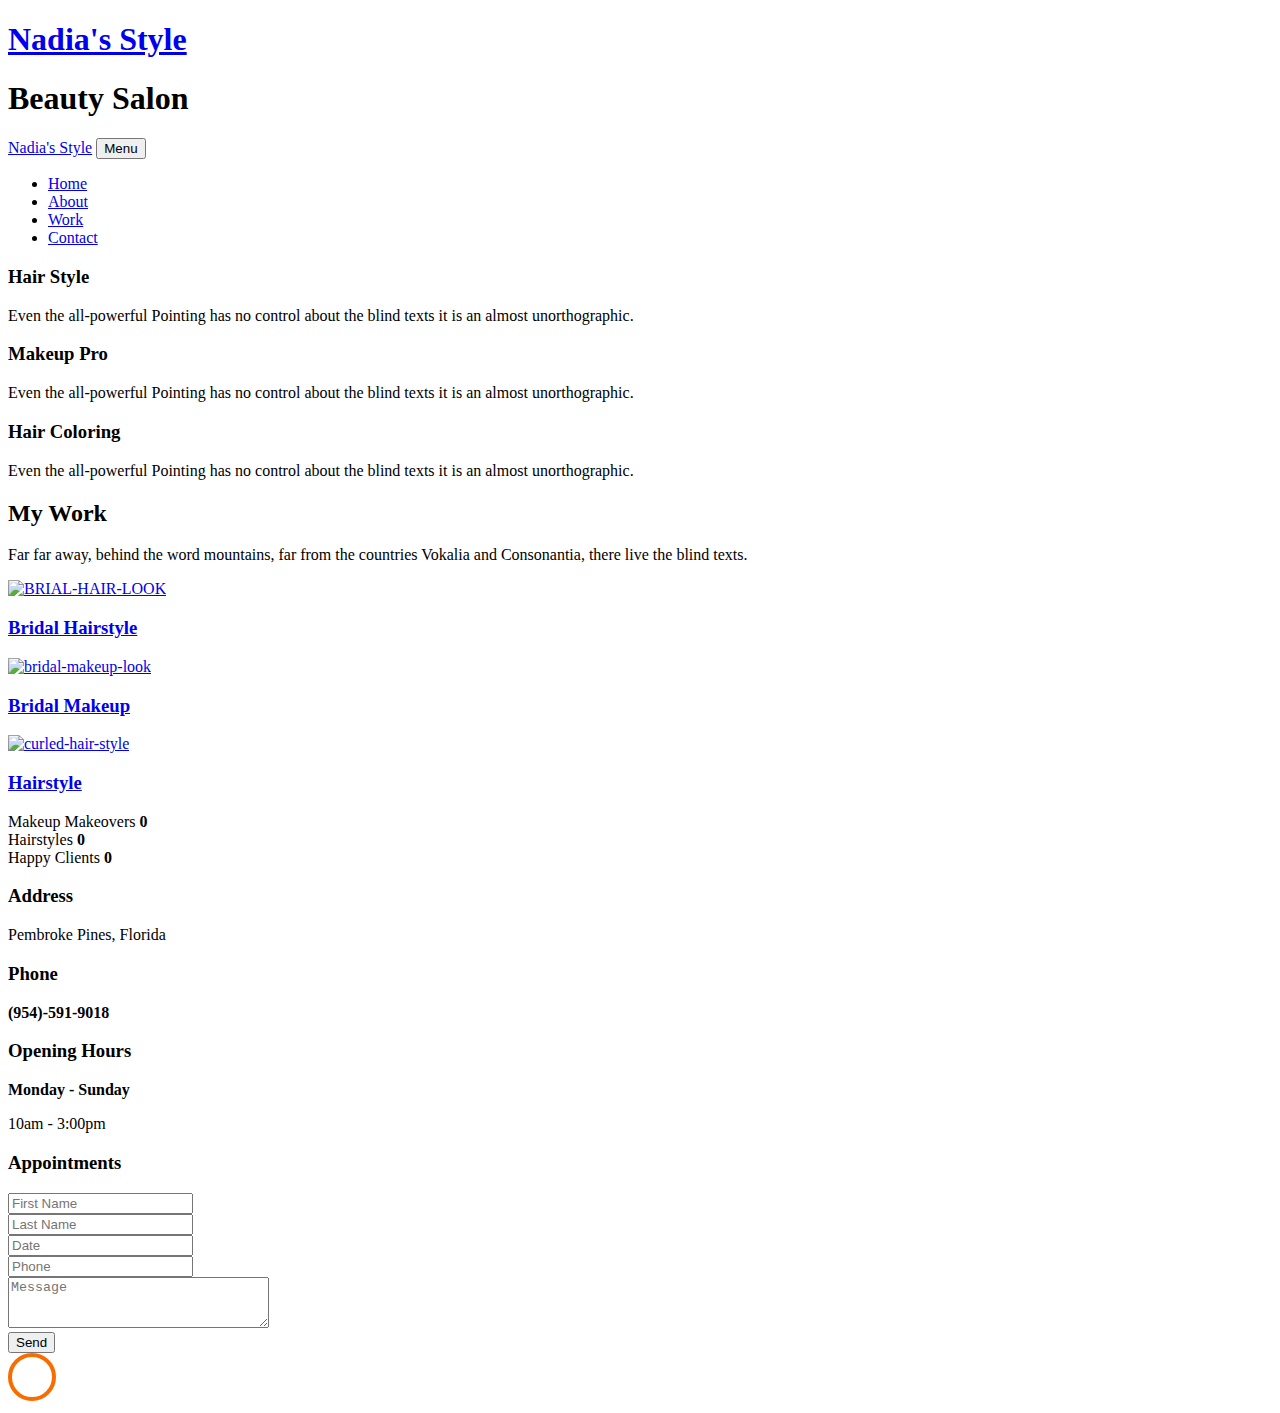
==== index.html @ 89887b6a "updated contact form" ====
<!DOCTYPE html>
<html lang="en">
  <head>
    <title>Nadia's Style</title>
    <meta charset="utf-8">
    <meta name="viewport" content="width=device-width, initial-scale=1, shrink-to-fit=no">
    
    <link href="https://fonts.googleapis.com/css?family=Montserrat:300,400,600,700" rel="stylesheet">

    <link rel="stylesheet" href="css/open-iconic-bootstrap.min.css">
    <link rel="stylesheet" href="css/animate.css">
    
    <link rel="stylesheet" href="css/owl.carousel.min.css">
    <link rel="stylesheet" href="css/owl.theme.default.min.css">
    <link rel="stylesheet" href="css/magnific-popup.css">

    <link rel="stylesheet" href="css/aos.css">

    <link rel="stylesheet" href="css/ionicons.min.css">

    <link rel="stylesheet" href="css/bootstrap-datepicker.css">
    <link rel="stylesheet" href="css/jquery.timepicker.css">

    
    <link rel="stylesheet" href="css/flaticon.css">
    <link rel="stylesheet" href="css/icomoon.css">
    <link rel="stylesheet" href="css/style.css">
  </head>
  <body>
    <!-- NEED TO CHANGE THIS IMAGE -->
    <div class="hero-wrap js-fullheight" style="background-image: url(https://i.ibb.co/xghcsFN/makeup-main1.jpg);" data-stellar-background-ratio="0.5">
      <div class="overlay"></div>
      <div class="container">
        <div class="row no-gutters slider-text js-fullheight align-items-center justify-content-center" data-scrollax-parent="true">
          <div class="col-md-8 ftco-animate text-center" data-scrollax=" properties: { translateY: '70%' }">
          	<div class="icon">
          		<a href="index.html" class="logo">
          			<span class="flaticon-flower"></span>
          			<h1>Nadia's Style</h1>
          		</a>
          	</div>
            <h1 class="mb-4" data-scrollax="properties: { translateY: '30%', opacity: 1.6 }">Beauty Salon</h1>
          </div>
        </div>
      </div>
    </div>

    <nav class="navbar navbar-expand-lg navbar-dark ftco_navbar bg-dark ftco-navbar-light" id="ftco-navbar">
	    <div class="container">
	      <a class="navbar-brand" href="index.html">Nadia's Style</a>
	      <button class="navbar-toggler" type="button" data-toggle="collapse" data-target="#ftco-nav" aria-controls="ftco-nav" aria-expanded="false" aria-label="Toggle navigation">
	        <span class="oi oi-menu"></span> Menu
	      </button>

	      <div class="collapse navbar-collapse" id="ftco-nav">
	        <ul class="navbar-nav ml-auto">
	          <li class="nav-item active"><a href="index.html" class="nav-link">Home</a></li>
	          <li class="nav-item"><a href="about.html" class="nav-link">About</a></li>
	          <li class="nav-item"><a href="work.html" class="nav-link">Work</a></li>
	          <li class="nav-item"><a href="contact.html" class="nav-link">Contact</a></li>
	        </ul>
	      </div>
	    </div>
	  </nav>
    <!-- END nav -->

    <section class="ftco-section">
    	<div class="container">
    		<div class="row">
          <div class="col-md-4 ftco-animate">
            <div class="media d-block text-center block-6 services">
              <div class="icon d-flex mb-3"><span class="flaticon-curl"></span></div>
              <div class="media-body">
                <h3 class="heading">Hair Style</h3>
                <p>Even the all-powerful Pointing has no control about the blind texts it is an almost unorthographic.</p>
              </div>
            </div>      
          </div>
          <div class="col-md-4 ftco-animate">
            <div class="media d-block text-center block-6 services">
              <div class="icon d-flex mb-3"><span class="flaticon-cosmetics"></span></div>
              <div class="media-body">
                <h3 class="heading">Makeup Pro</h3>
                <p>Even the all-powerful Pointing has no control about the blind texts it is an almost unorthographic.</p>
              </div>
            </div>      
          </div>
          <div class="col-md-4 ftco-animate">
            <div class="media d-block text-center block-6 services">
              <div class="icon d-flex mb-3"><span class="flaticon-curl"></span></div>
              <div class="media-body">
                <h3 class="heading">Hair Coloring</h3>
                <p>Even the all-powerful Pointing has no control about the blind texts it is an almost unorthographic.</p>
              </div>
            </div>    
          </div>
        </div>
    	</div>
    </section>

    <section class="ftco-section">
    	<div class="container">
    		<div class="row justify-content-center mb-5 pb-3">
          <div class="col-md-7 heading-section text-center ftco-animate">
            <h2 class="mb-4">My Work</h2>
            <p>Far far away, behind the word mountains, far from the countries Vokalia and Consonantia, there live the blind texts.</p>
          </div>
        </div>
        <div class="row">
        	<div class="col-md-4 ftco-animate">
        		<a href="#" class="work-entry">
        			<img src="https://i.ibb.co/jD6WqW5/bridal-hair1.jpg" class="img-fluid" alt="BRIAL-HAIR-LOOK">
        			<div class="info d-flex align-items-center">
        				<div>
        					<div class="icon mb-4 d-flex align-items-center justify-content-center">
        						<span class="icon-search"></span>
        					</div>
		        			<h3>Bridal Hairstyle</h3>
	        			</div>
        			</div>
        		</a>
        	</div>
        	<div class="col-md-4 ftco-animate">
        		<a href="#" class="work-entry">
        			<img src="https://i.ibb.co/2gWG820/makeup1.jpg" class="img-fluid" alt="bridal-makeup-look">
        			<div class="info d-flex align-items-center">
        				<div>
        					<div class="icon mb-4 d-flex align-items-center justify-content-center">
        						<span class="icon-search"></span>
        					</div>
		        			<h3>Bridal Makeup</h3>
	        			</div>
        			</div>
        		</a>
        	</div>
        	<div class="col-md-4 ftco-animate">
        		<a href="#" class="work-entry">
        			<img src="https://i.ibb.co/gJ3VMwh/hairstyle1.jpg" class="img-fluid" alt="curled-hair-style">
        			<div class="info d-flex align-items-center">
        				<div>
        					<div class="icon mb-4 d-flex align-items-center justify-content-center">
        						<span class="icon-search"></span>
        					</div>
		        			<h3>Hairstyle</h3>
	        			</div>
        			</div>
        		</a>
        	</div>
        </div>
    	</div>
    </section>


		<section class="ftco-section ftco-counter img" id="section-counter" style="background-image: url(https://i.ibb.co/xghcsFN/makeup-main1.jpg);">
			<div class="overlay"></div>
      <div class="container">
        <div class="row justify-content-center">
        	<div class="col-md-10">
        		<div class="row">
		          <div class="col-md-6 col-lg-3 d-flex justify-content-center counter-wrap ftco-animate">
		            <div class="block-18 text-center">
		              <div class="text">
		              	<div class="icon"><span class="flaticon-flower"></span></div>
		              	<span>Makeup Makeovers</span>
		                <strong class="number" data-number="500">0</strong>
		              </div>
		            </div>
		          </div>
		          <div class="col-md-6 col-lg-3 d-flex justify-content-center counter-wrap ftco-animate">
		            <div class="block-18 text-center">
		              <div class="text">
		              	<div class="icon"><span class="flaticon-flower"></span></div>
		              	<span>Hairstyles</span>
		                <strong class="number" data-number="1000">0</strong>
		              </div>
		            </div>
		          </div>
		          <div class="col-md-6 col-lg-3 d-flex justify-content-center counter-wrap ftco-animate">
		            <div class="block-18 text-center">
		              <div class="text">
		              	<div class="icon"><span class="flaticon-flower"></span></div>
		              	<span>Happy Clients</span>
		                <strong class="number" data-number="1200">0</strong>
		              </div>
		            </div>
		          </div>
		          </div>
		        </div>
		      </div>
        </div>
      </div>
    </section>

   
		
		<section class="ftco-section ftco-appointment">
			<div class="overlay"></div>
    	<div class="container">
    		<div class="row d-md-flex align-items-center">
    			<div class="col-md-2"></div>
	    		<div class="col-md-4 d-flex align-self-stretch ftco-animate">
	    			<div class="appointment-info text-center p-5">
	    				<div class="mb-4">
	    					<h3 class="mb-3">Address</h3>
		    				<p>	Pembroke Pines, Florida</p>
	    				</div>
	    				<div class="mb-4">
		    				<h3 class="mb-3">Phone</h3>
		    				<p class="day"><strong>(954)-591-9018</strong></p>
	    				</div>
	    				<div>
		    				<h3 class="mb-3">Opening Hours</h3>
		    				<p class="day"><strong>Monday - Sunday</strong></p>
		    				<span>10am - 3:00pm</span>
	    				</div>
	    			</div>
	    		</div>
	    		<div class="col-md-6 appointment pl-md-5 ftco-animate">
	    			<h3 class="mb-3">Appointments</h3>
	    			<form action="#" class="appointment-form">
	            <div class="row form-group d-flex">
	            	<div class="col-md-6">
	            		<input type="text" class="form-control" placeholder="First Name">
	            	</div>
	            	<div class="col-md-6">
	            		<input type="text" class="form-control" placeholder="Last Name">
	            	</div>
	            </div>
	            <div class="row form-group d-flex">
	            	<div class="col-md-6">
	            		<div class="input-wrap">
		            		<div class="icon"><span class="ion-md-calendar"></span></div>
		            		<input type="text" id="appointment_date" class="form-control" placeholder="Date">
	            		</div>
	            	</div>
	            	<div class="col-md-6">
	            		<input type="text" class="form-control" placeholder="Phone">
	            	</div>
	            </div>
	            <div class="form-group">
	              <textarea name="" id="" cols="30" rows="3" class="form-control" placeholder="Message"></textarea>
	            </div>
	            <div class="form-group">
	              <input type="submit" value="Send" class="btn btn-white btn-outline-white py-3 px-4">
	            </div>
				</form>
	    		</div>    			
    		</div>
    	</div>
    </section>

 
  

  <!-- loader -->
  <div id="ftco-loader" class="show fullscreen"><svg class="circular" width="48px" height="48px"><circle class="path-bg" cx="24" cy="24" r="22" fill="none" stroke-width="4" stroke="#eeeeee"/><circle class="path" cx="24" cy="24" r="22" fill="none" stroke-width="4" stroke-miterlimit="10" stroke="#F96D00"/></svg></div>


  <script src="js/jquery.min.js"></script>
  <script src="js/jquery-migrate-3.0.1.min.js"></script>
  <script src="js/popper.min.js"></script>
  <script src="js/bootstrap.min.js"></script>
  <script src="js/jquery.easing.1.3.js"></script>
  <script src="js/jquery.waypoints.min.js"></script>
  <script src="js/jquery.stellar.min.js"></script>
  <script src="js/owl.carousel.min.js"></script>
  <script src="js/jquery.magnific-popup.min.js"></script>
  <script src="js/aos.js"></script>
  <script src="js/jquery.animateNumber.min.js"></script>
  <script src="js/bootstrap-datepicker.js"></script>
  <script src="js/jquery.timepicker.min.js"></script>
  <script src="js/scrollax.min.js"></script>
  <script src="https://maps.googleapis.com/maps/api/js?key=AIzaSyBVWaKrjvy3MaE7SQ74_uJiULgl1JY0H2s&sensor=false"></script>
  <script src="js/google-map.js"></script>
  <script src="js/main.js"></script>
    
  </body>
</html>
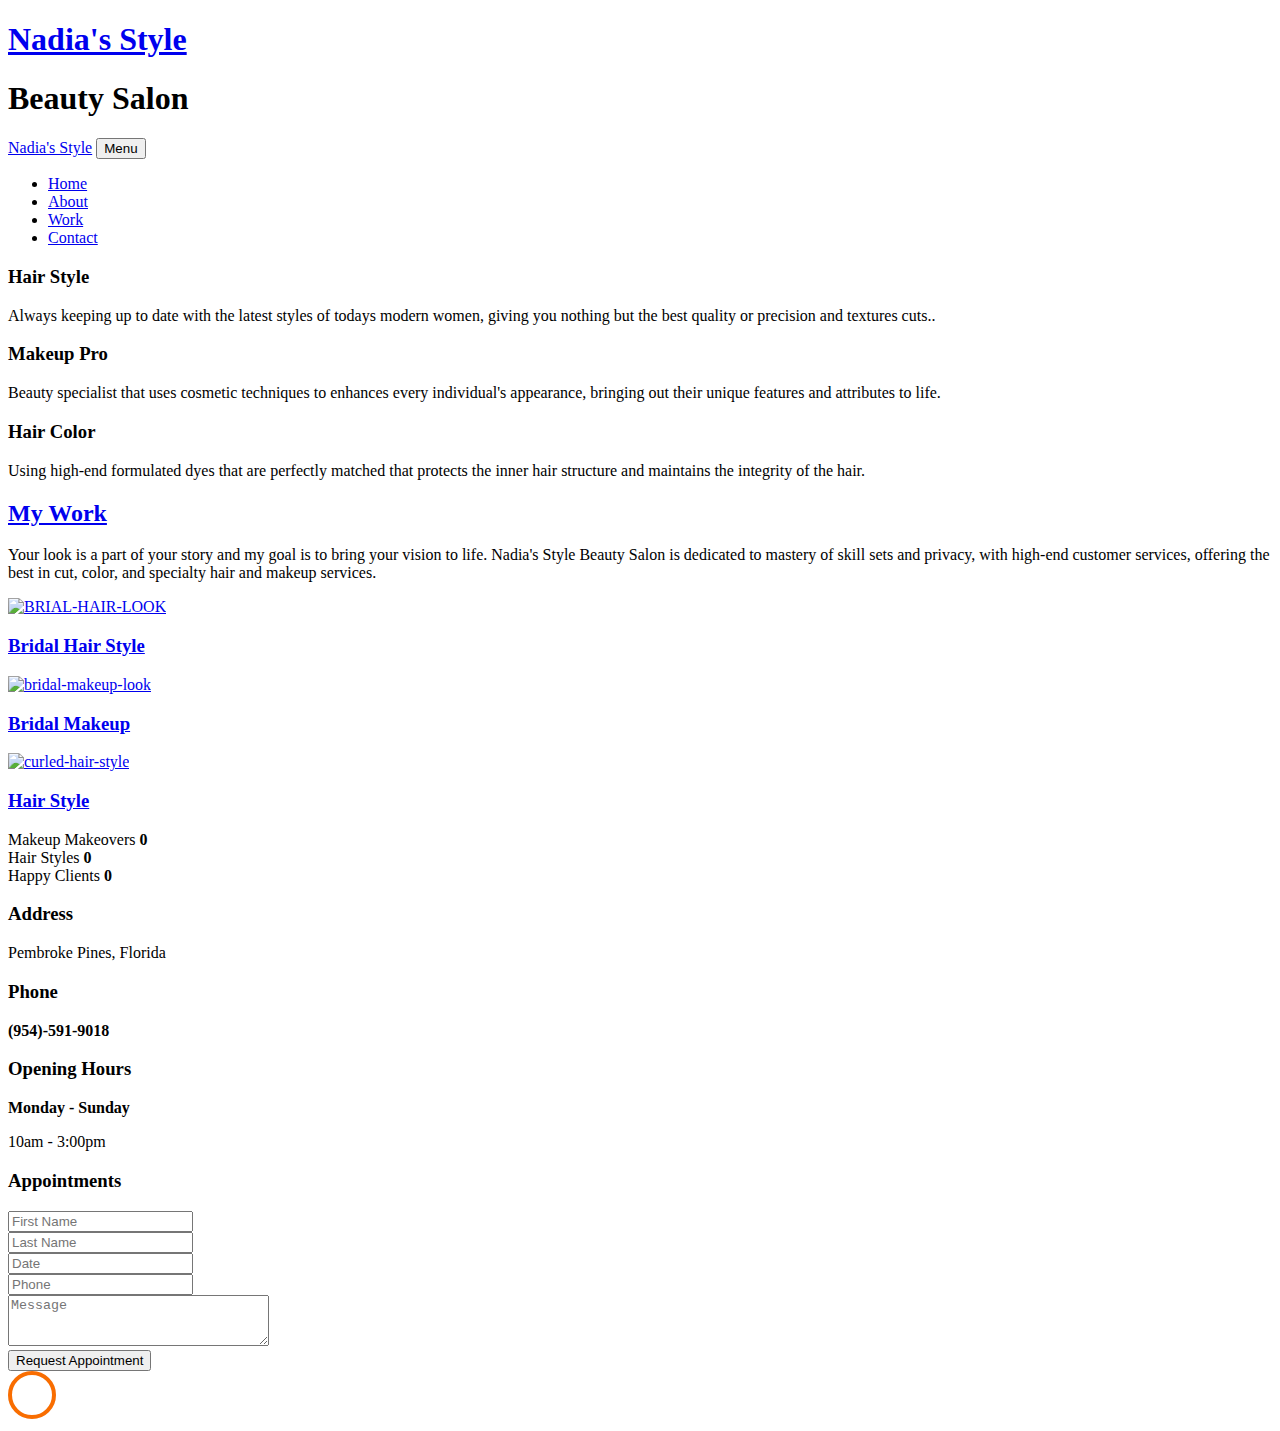
==== commit ee9f1ab0: "modified form on index" ====
--- a/index.html
+++ b/index.html
@@ -72,7 +72,7 @@
               <div class="icon d-flex mb-3"><span class="flaticon-curl"></span></div>
               <div class="media-body">
                 <h3 class="heading">Hair Style</h3>
-                <p>Even the all-powerful Pointing has no control about the blind texts it is an almost unorthographic.</p>
+                <p> Always keeping up to date with the latest styles of todays modern women, giving you nothing but the best quality or precision and textures cuts..</p>
               </div>
             </div>      
           </div>
@@ -81,7 +81,7 @@
               <div class="icon d-flex mb-3"><span class="flaticon-cosmetics"></span></div>
               <div class="media-body">
                 <h3 class="heading">Makeup Pro</h3>
-                <p>Even the all-powerful Pointing has no control about the blind texts it is an almost unorthographic.</p>
+                <p>Beauty specialist that uses cosmetic techniques to enhances every individual's appearance, bringing out their unique features and attributes to life.</p>
               </div>
             </div>      
           </div>
@@ -89,8 +89,8 @@
             <div class="media d-block text-center block-6 services">
               <div class="icon d-flex mb-3"><span class="flaticon-curl"></span></div>
               <div class="media-body">
-                <h3 class="heading">Hair Coloring</h3>
-                <p>Even the all-powerful Pointing has no control about the blind texts it is an almost unorthographic.</p>
+                <h3 class="heading">Hair Color</h3>
+                <p> Using high-end formulated dyes that are perfectly matched that protects the inner hair structure and maintains the integrity of the hair.</p>
               </div>
             </div>    
           </div>
@@ -102,8 +102,8 @@
     	<div class="container">
     		<div class="row justify-content-center mb-5 pb-3">
           <div class="col-md-7 heading-section text-center ftco-animate">
-            <h2 class="mb-4">My Work</h2>
-            <p>Far far away, behind the word mountains, far from the countries Vokalia and Consonantia, there live the blind texts.</p>
+            <h2 class="mb-4"><a href="https://nadiastyle-salon.netlify.app/work.html">My Work</a></h2>
+            <p>Your look is a part of your story and my goal is to bring your vision to life. Nadia's Style Beauty Salon is dedicated to mastery of skill sets and privacy, with high-end customer services, offering the best in cut, color, and specialty hair and makeup services.</p>
           </div>
         </div>
         <div class="row">
@@ -115,7 +115,7 @@
         					<div class="icon mb-4 d-flex align-items-center justify-content-center">
         						<span class="icon-search"></span>
         					</div>
-		        			<h3>Bridal Hairstyle</h3>
+		        			<h3>Bridal Hair Style</h3>
 	        			</div>
         			</div>
         		</a>
@@ -141,7 +141,7 @@
         					<div class="icon mb-4 d-flex align-items-center justify-content-center">
         						<span class="icon-search"></span>
         					</div>
-		        			<h3>Hairstyle</h3>
+		        			<h3>Hair Style</h3>
 	        			</div>
         			</div>
         		</a>
@@ -151,7 +151,7 @@
     </section>
 
 
-		<section class="ftco-section ftco-counter img" id="section-counter" style="background-image: url(https://i.ibb.co/xghcsFN/makeup-main1.jpg);">
+		<section class="ftco-section ftco-counter img" id="section-counter" style="background-image: url(https://i.ibb.co/1zdR4Lv/blowdry-1.png);">
 			<div class="overlay"></div>
       <div class="container">
         <div class="row justify-content-center">
@@ -170,7 +170,7 @@
 		            <div class="block-18 text-center">
 		              <div class="text">
 		              	<div class="icon"><span class="flaticon-flower"></span></div>
-		              	<span>Hairstyles</span>
+		              	<span>Hair Styles</span>
 		                <strong class="number" data-number="1000">0</strong>
 		              </div>
 		            </div>
@@ -217,7 +217,7 @@
 	    		</div>
 	    		<div class="col-md-6 appointment pl-md-5 ftco-animate">
 	    			<h3 class="mb-3">Appointments</h3>
-	    			<form action="#" class="appointment-form">
+	    			<form action="#" class="appointment-form" data-netlify="true">
 	            <div class="row form-group d-flex">
 	            	<div class="col-md-6">
 	            		<input type="text" class="form-control" placeholder="First Name">
@@ -241,7 +241,7 @@
 	              <textarea name="" id="" cols="30" rows="3" class="form-control" placeholder="Message"></textarea>
 	            </div>
 	            <div class="form-group">
-	              <input type="submit" value="Send" class="btn btn-white btn-outline-white py-3 px-4">
+	              <input type="submit" value="Request Appointment" class="btn btn-white btn-outline-white py-3 px-4">
 	            </div>
 				</form>
 	    		</div>    			
